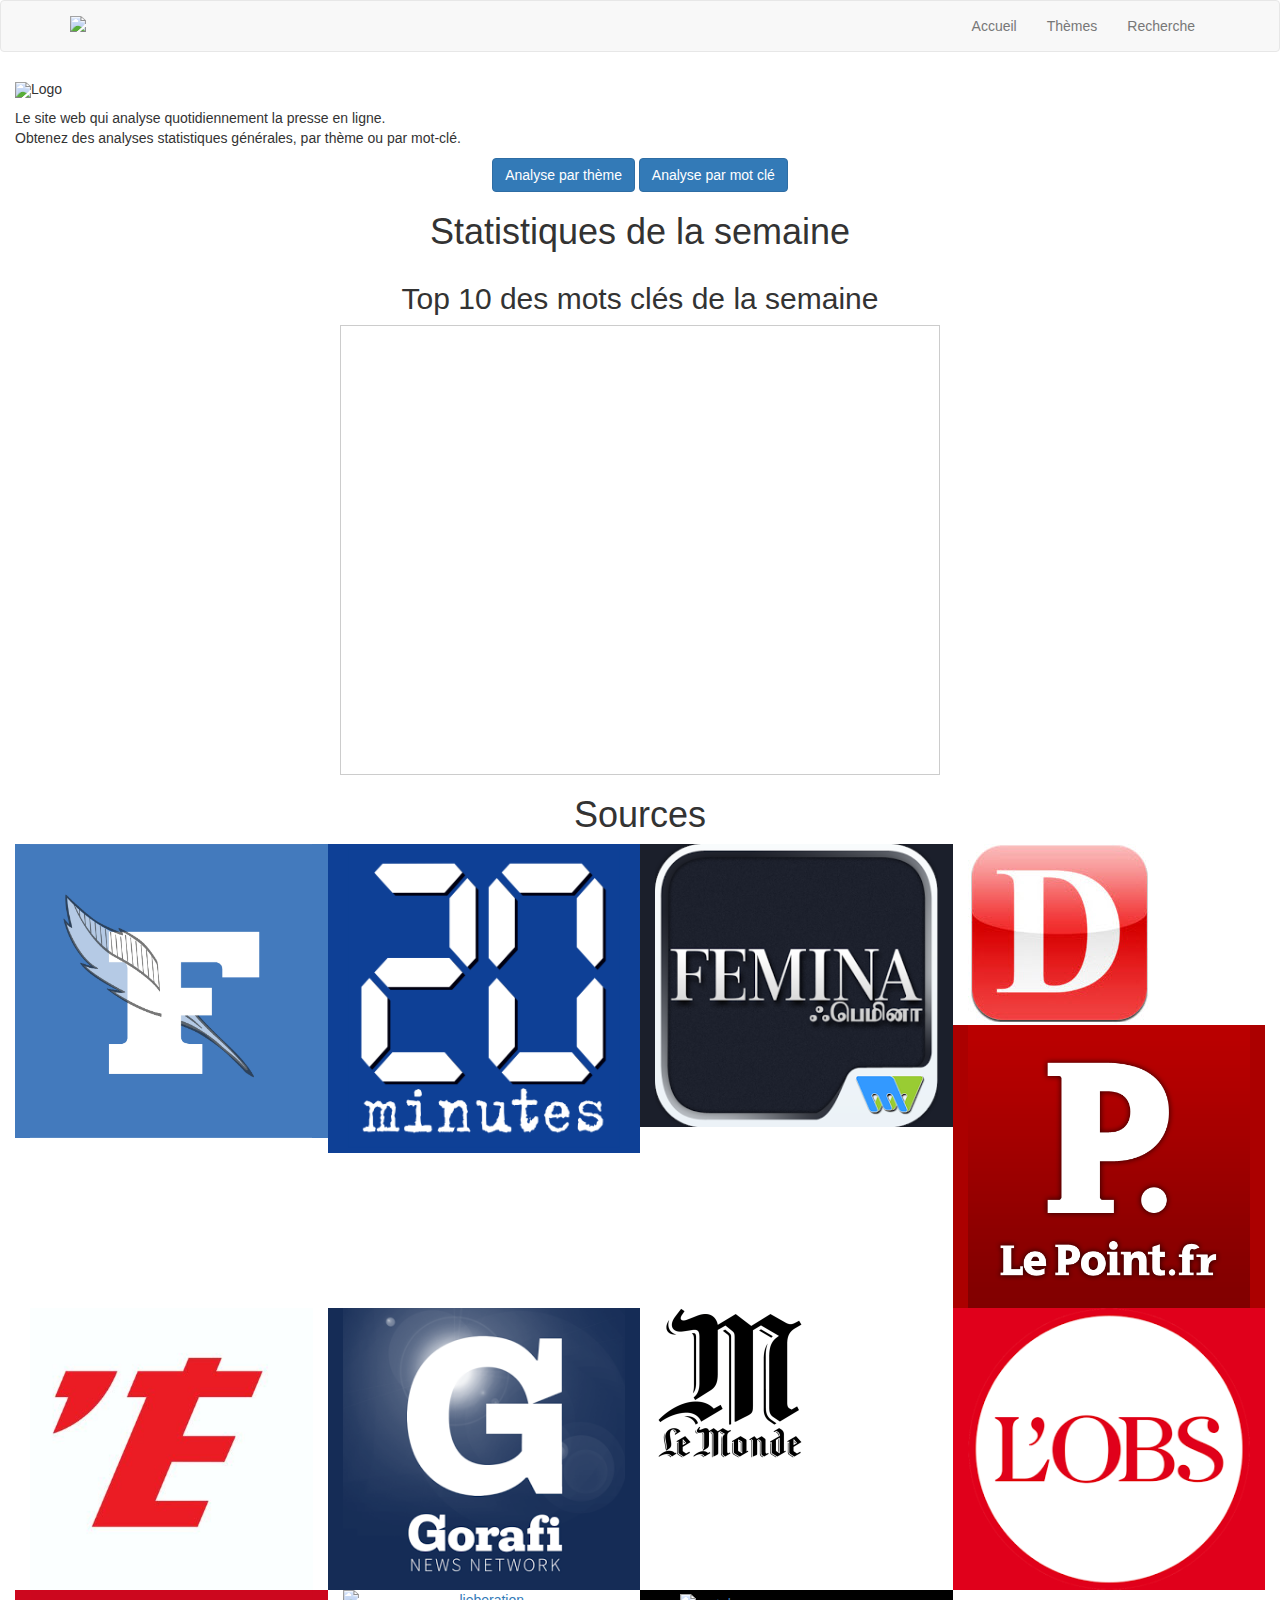
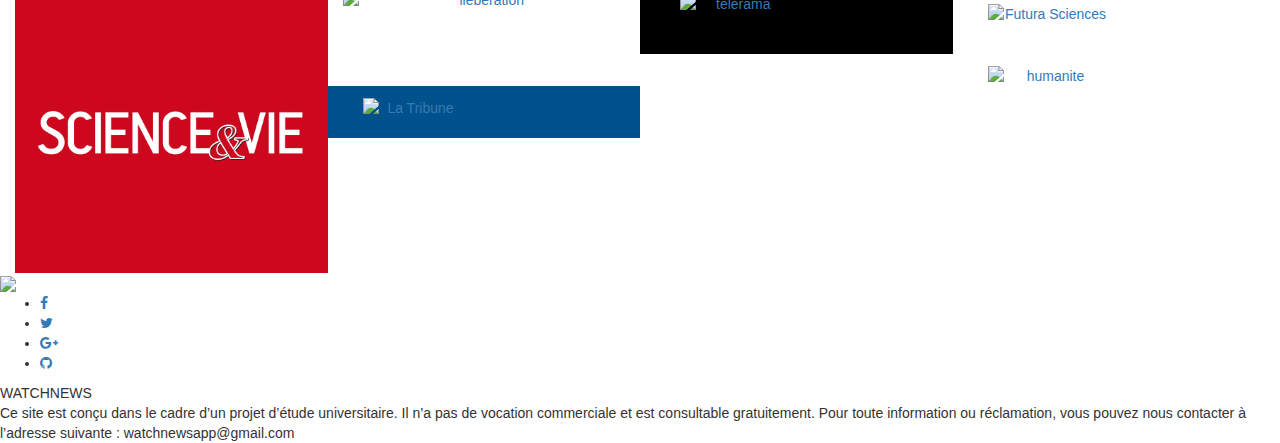
==== projet2018/index.html @ cab5680a "Mise a jour" ====
<!DOCTYPE html>

<html lang="fr">

  <head>
    <title id="index">WATCHNEWS</title>
    <meta charset="utf-8">
    <link rel="shorcut icon" href="code/WEB/static/logo.ico">
    <meta name="viewport" content="width=device-width, initial-scale=1 maximum-scale=1">
    <link rel="stylesheet" href="https://maxcdn.bootstrapcdn.com/bootstrap/3.3.7/css/bootstrap.min.css">
    <link rel="stylesheet" href="https://cdnjs.cloudflare.com/ajax/libs/font-awesome/4.7.0/css/font-awesome.min.css">
    <link rel="stylesheet" href="code/WEB/static/css/style.css" type="text/css" media="screen">
    <script src="https://ajax.googleapis.com/ajax/libs/jquery/3.2.1/jquery.min.js"></script>
    <script src="https://maxcdn.bootstrapcdn.com/bootstrap/3.3.7/js/bootstrap.min.js"></script>
    <link rel="stylesheet" href="./style.css">
  </head>

  <body onLoad="start()">
    <div id = "content_global_cover" class="container-fluid">
      <div class="block">
        <section>
          <div class="Logo">
            <img class="h5 deco-logo" src="code/WEB/static/img/logo/bleu1.png" alt="Logo">
          </div>
            <p class="deco">
              Le site web qui analyse quotidiennement la presse en ligne. <br>
              Obtenez des analyses statistiques générales, par thème ou par mot-clé.
            </p>
        </section>
        <section>
          <div class="row">
            <div class="col-sm-12">
              <div class="text-center">
                <button type="button" class="btn btn-primary"><span> Analyse par thème </span></button>
                <button type="button" class="btn btn-primary"><span> Analyse par mot clé </span></button>
              </div>
            </div>
          </div>
        </section>
      <section>
        <article id="gauge">
          <div id="g1"></div>
          <div id="g2"></div>
          <div id="g3"></div>
        </article>
      </section>
    </div>
      <section id="statistics" class="temp row">
            <h1 id="statistics_title" align="center" class="pol">Statistiques de la semaine</h1>
            <div class="trait"></div></div>
      </section>
      <section class="temp">
        <article class="row" id="word_cloud_cover">
          <div id="word_cloud_div_cover" class="col-xs-12 text-center">
            <h2 class="pol1"> Top 10 des mots clés de la semaine</h2>
              <div class="center-block">
                <div class="word_cloud_row_graph block_word_cloud"></div>
              </div>
          </div>
        </article>
      </section>
      <section>
        <article id="most_popular_theme">
                <p id="most_popular_theme_text">
                <B align="center"><em id="most_popular_theme_pourcentage"></em></B><br> 
                des articles de cette semaine traitent du thème   <em id="most_popular_theme_name"></em>
                </p>
              </div>
            </div>
          </div>
        </article>
      </section>
      <section class="temp">
        <article id="top10_sources">
          <div id="top10_sources_div_cover" class="container-fluid">
            <div id="top10_sources_row_cover" class="row">
              <div class="col-xs-12 text-center">
                <h2 class="pol1">TOP 10 des sources de la semaine</h2>
                <script type="text/javascript" src="https://www.gstatic.com/charts/loader.js"></script>
                <div class="block_top10 " id = "chart_div"></div>
            </div>
          </div>
        </article>
      </section>

      <section id="sources">
        <div id="sources_div_cover" class="container-fluid">
          <div id="sources_row_cover" class="row">
            <div class="col-xs-12 text-center">
              <h1 class="pol1">Sources</h1>
              <div>
                    <div id="block1" style="background: rgb(67,122,189);" class="block col-md-3 col-sm-4 col-xs-6"><!--col-sm-offset-1 col-xs-offset-1 col-md-offset-1-->
                      <a href="http://www.lefigaro.fr/"><img id="block_img1" class="block_img img-responsive" src="code/web/static/img/img_source/Image_Source/Le_Figaro.jpg" alt="figaro"/></a>
                    </div>
                    <div id="block2" style="background-color: rgb(14,64,150);" class="block col-md-3 col-sm-4 col-xs-6 col-offset-1">
                        <a href="http://www.20minutes.fr/"><img id="block_img_middle2" class="block_img_middle img-responsive" src="code/web/static/img/img_source/Image_Source/20_Minutes.png" alt="20minutes" /></a>
                    </div>
                    <div id="block3" style="background-color: rgb(27,31,43);" class="block col-md-3 col-sm-4 col-xs-6">
                      <a href="http://www.femina.fr/"><img id="block_img_middle3" class="block_img_middle img-responsive" src="code/web/static/img/img_source/Image_Source/Femina.png" alt="femina" /></a>
                    </div>
                    <div id="block4" style="background-color:white;" class="block col-md-3 col-sm-4 col-xs-6">
                      <a href="https://www.ladepeche.fr/"><img id="block_img4" class="block_img img-responsive" src="code/web/static/img/img_source/Image_Source/La_Depeche.jpg" alt="la depeche"/></a>
                    </div>
                    <div id="block5" style="background-color: rgb(171,0,0);" class="block  col-md-3 col-sm-4 col-xs-6">
                      <a href="http://www.lepoint.fr/"><img id="block_img5" class="block_img img-responsive" src="code/web/static/img/img_source/Image_Source/Le_point.png" alt="le point"/></a>
                    </div>
                    <div id="block6" style="background-color: white;" class="block  col-md-3 col-sm-4 col-xs-6">
                      <a href="https://www.lequipe.fr/"><img id="block_img6" class="block_img img-responsive" src="code/web/static/img/img_source/Image_Source/Lequipe.jpg" alt="l'equipe"/></a>
                    </div>
                    <div id="block7" style="background-color: rgb(21,44,86);" class="block  col-md-3 col-sm-4 col-xs-6">
                      <a href="http://www.legorafi.fr/"><img id="block_img7" class="block_img img-responsive" src="code/web/static/img/img_source/Image_Source/Le_Gorafi.png" alt="le gorafi"/></a>
                    </div>
                    <div id="block8" style="background-color: white;" class="block  col-md-3 col-sm-4 col-xs-6">
                      <a href="http://www.lemonde.fr/"><img id="block_img_middle8" class="block_img_middle img-responsive" src="code/web/static/img/img_source/Image_Source/Le_Monde.png" alt="le monde"/></a>
                    </div>
                    <div id="block9" style="background-color: rgb(224,0,27);" class="block  col-md-3 col-sm-4 col-xs-6">
                      <a href="https://www.nouvelobs.com/"><img id="block_img_middle9" class="block_img_middle img-responsive" src="code/web/static/img/img_source/Image_Source/LObs.png" alt="nouvel obs"/></a>
                    </div>
                    <div id="block10" style="background-color: rgb(204,7,30);" class="block  col-md-3 col-sm-4 col-xs-6">
                      <a href="https://www.science-et-vie.com/"><img id="block_img_middle10" class="block_img_middle img-responsive" src="code/web/static/img/img_source/Image_Source/Science_et_Vie.png" alt="Science et Vie"/></a> 
                    </div>
                    <div id="block11" style="background-color: white;" class="block col-md-3 col-sm-4 col-xs-6">
                      <a href="http://www.liberation.fr/"><img id="block_img_middle11" class="block_img_middle img-responsive" src="code/web/static/img/img_source/Image_Source/Liberation.png" alt="lieberation"/></a>
                    </div>
                    <div id="block12" style="background-color: black;" class="block  col-md-3 col-sm-4 col-xs-6">
                      <a href="http://www.telerama.fr/"><img id="block_img_middle_Tele" class="block_img_middle_Tele img-responsive" src="code/web/static/img/img_source/Image_Source/Telerama.png" alt="telerama"/></a>
                    </div>
                    <div id="block13" style="background-color: white;" class="block col-md-3 col-sm-4 col-xs-6">
                      <a href="https://www.futura-sciences.com/"><img id="block_img_middle_Futura" class="block_img_middle_Futura img-responsive" src="code/web/static/img/img_source/Image_Source/Futura-Sciences.png" alt="Futura Sciences"/></a>
                    </div>
                    <div id="block14" style="background-color: white;" class="block  col-md-3 col-sm-4 col-xs-6">
                      <a href="https://www.humanite.fr/"><img id="block_img_middle_Hum" class="block_img_middle_Hum img-responsive" src="code/web/static/img/img_source/Image_Source/LHumanite.jpg" alt="humanite"/></a>
                    </div>
                    <div id="block15" style="background-color: rgb(1,82,140);" class="block col-md-3 col-sm-4 col-xs-6">
                      <a href="https://www.latribune.fr/"><img id="block_img_middle_Tri" class="block_img_middle_Tri img-responsive" src="code/web/static/img/img_source/Image_Source/La_Tribune.png" alt="La Tribune"/></a>
                    </div>
                  </d>
            </div>
          </div>
        </div>
      </section>
    </div>

    <script src="code/web/dynamic/fixed_header.js"></script>
    <script src="code/web/dynamic/header.js"></script>
    <script src="code/web/dynamic/footer.js"></script>
    <script src="code/web/dynamic/jqcloud-2.js"></script>
    <link rel="stylesheet" href="code/web/static/jqcloud.css" type="text/css" media="screen">
    <link rel="stylesheet" href="code/web/static/style_cover.css" type="text/css" media="screen">
    <link rel="stylesheet" href="code/web/static/css/Source.css" type="text/css" media="screen">
    <script src="code/web/dynamic/graph.js"></script>
    <script src="code/web/dynamic/raphael-2.1.4.min.js"></script>
    <script src="code/web/dynamic/justgage.js"></script>


  </body>

</html>
---- projet2018/code/web/static/jqcloud.css ----
/* fonts */

div.jqcloud {
  font-family: "Helvetica", "Arial", sans-serif;
  font-size: 10px;
  line-height: normal;
}

div.jqcloud a {
  font-size: inherit;
  text-decoration: none;
}

div.jqcloud span.w10 { font-size: 550%; }
div.jqcloud span.w9 { font-size: 500%; }
div.jqcloud span.w8 { font-size: 450%; }
div.jqcloud span.w7 { font-size: 400%; }
div.jqcloud span.w6 { font-size: 350%; }
div.jqcloud span.w5 { font-size: 300%; }
div.jqcloud span.w4 { font-size: 250%; }
div.jqcloud span.w3 { font-size: 200%; }
div.jqcloud span.w2 { font-size: 150%; }
div.jqcloud span.w1 { font-size: 100%; }

/* colors */

div.jqcloud { color: #09f; }
div.jqcloud a { color: inherit; }
div.jqcloud a:hover { color: #0df; }
div.jqcloud a:hover { color: #0cf; }
div.jqcloud span.w10 { color: #0cf; }
div.jqcloud span.w9 { color: #0cf; }
div.jqcloud span.w8 { color: #0cf; }
div.jqcloud span.w7 { color: #39d; }
div.jqcloud span.w6 { color: #90c5f0; }
div.jqcloud span.w5 { color: #90a0dd; }
div.jqcloud span.w4 { color: #90c5f0; }
div.jqcloud span.w3 { color: #a0ddff; }
div.jqcloud span.w2 { color: #99ccee; }
div.jqcloud span.w1 { color: #aab5f0; }

/* layout */

div.jqcloud {
  overflow: hidden;
  position: relative;
}

div.jqcloud span { padding: 0; }
---- projet2018/code/web/static/style_cover.css ----
.block_bar_chart{
  width: 100%;
  max-width: 650px;
  height : 450px;
  border: 1px solid #ccc;
  margin-left: auto;
  margin-right: auto;
  margin-bottom: 20px;
}
#table_div{
  width: 100%;
  max-width: 250px;
  height : 100px;
  /*border: 1px solid #ccc;*/
  margin-left: auto;
  margin-right: auto;
}
.block_word_cloud{
  width: 100%;
  max-width: 600px;
  height : 450px;
  border: 1px solid #ccc;
  margin-left: auto;
  margin-right: auto;
}
.block_top10{
  /*width: 100%;*/
  max-width: 1000px;
  height :400px;
  border: 1px solid #ccc;
  margin-left: auto;
  margin-right: auto;
}
---- projet2018/code/web/static/css/Source.css ----
/* police importée*/
@font-face{
	font-family: "Euroference";
	src:url('https://www.dafont.com/fr/eurofurence.font?fpp=50&a=on') format("eurof35.ttf");
}

/* taille et gestion du bloc */
#block{
	width:160px;
 	height:68px;
	-webkit-border-radius: 10px;
	border-left: 4px black solid;
	border-top: 4px black solid;
	border-right: 4px black solid;
	border-bottom: 4px black solid;
	position:relative;
	z-index:1;
}

/*Taille et positionnement du logo*/
#block_img{
	float:left;
	width:60px;
	height:60px;
}

#texte{
	width:152px;
	height:60px;
	color:transparent;
	text-align: center;
	font-family:"Euroference";
	outline: none;
	z-index:3;
}

/*animation du bloc*/
#texte:hover {
	animation: black 100s;
	transition-timing-function: linear;
}
@keyframes black {
    0% {
    	background-color:black;
    	color:white;
        opacity:0.3;
        position:relative;
        z-index:4;
    }
    2%{
    	background-color:black;
    	color:white;
        opacity:0.8;
        position:relative;
        z-index:4;
    }
}






#block_img_middle{
	margin-left:45px;
	width:60px;
	height:60px;
}

/* Taille et positionnement du logo non-carré*/
#block_img_middle_Tele{
	margin-left:25px;
	margin-top: 4px;
	width:110.5px;
	height:60px;
}

#block_img_middle_Futura{
	margin-left:20px;
	margin-top: 14px;
	width:120px;
	height:40px;
}

#block_img_middle_Hum{
	margin-left:20px;
	margin-top: 22px;
	width:120px;
	height:20px;
}

#block_img_middle_Tri{
	margin-left:20px;
	margin-top: 12px;
	width:100px;
	height:40px;
}

/* Taille et positionnement du nom associée au journal*/
#block_name_F{
	margin-left:60px;
	margin-top:-35px;
	float:right;
	width:105px;
	height:15px;

}

#block_name_D{
	margin-left:60px;
	margin-top:-43px;
	float:right;
	width:90px;
	height:30px;

}

#block_name_LP{
	margin-left:60px;
	margin-top:-53px;
	float:right;
	width:90px;
	height:45px;

}

#block_name_Eq{
	margin-left:55px;
	margin-top:-40px;
	float:right;
	width:82px;
	height:19px;

}

#block_name_LG{
	margin-left:60px;
	margin-top:-40px;
	float:right;
	width:82px;
	height:19px;

}
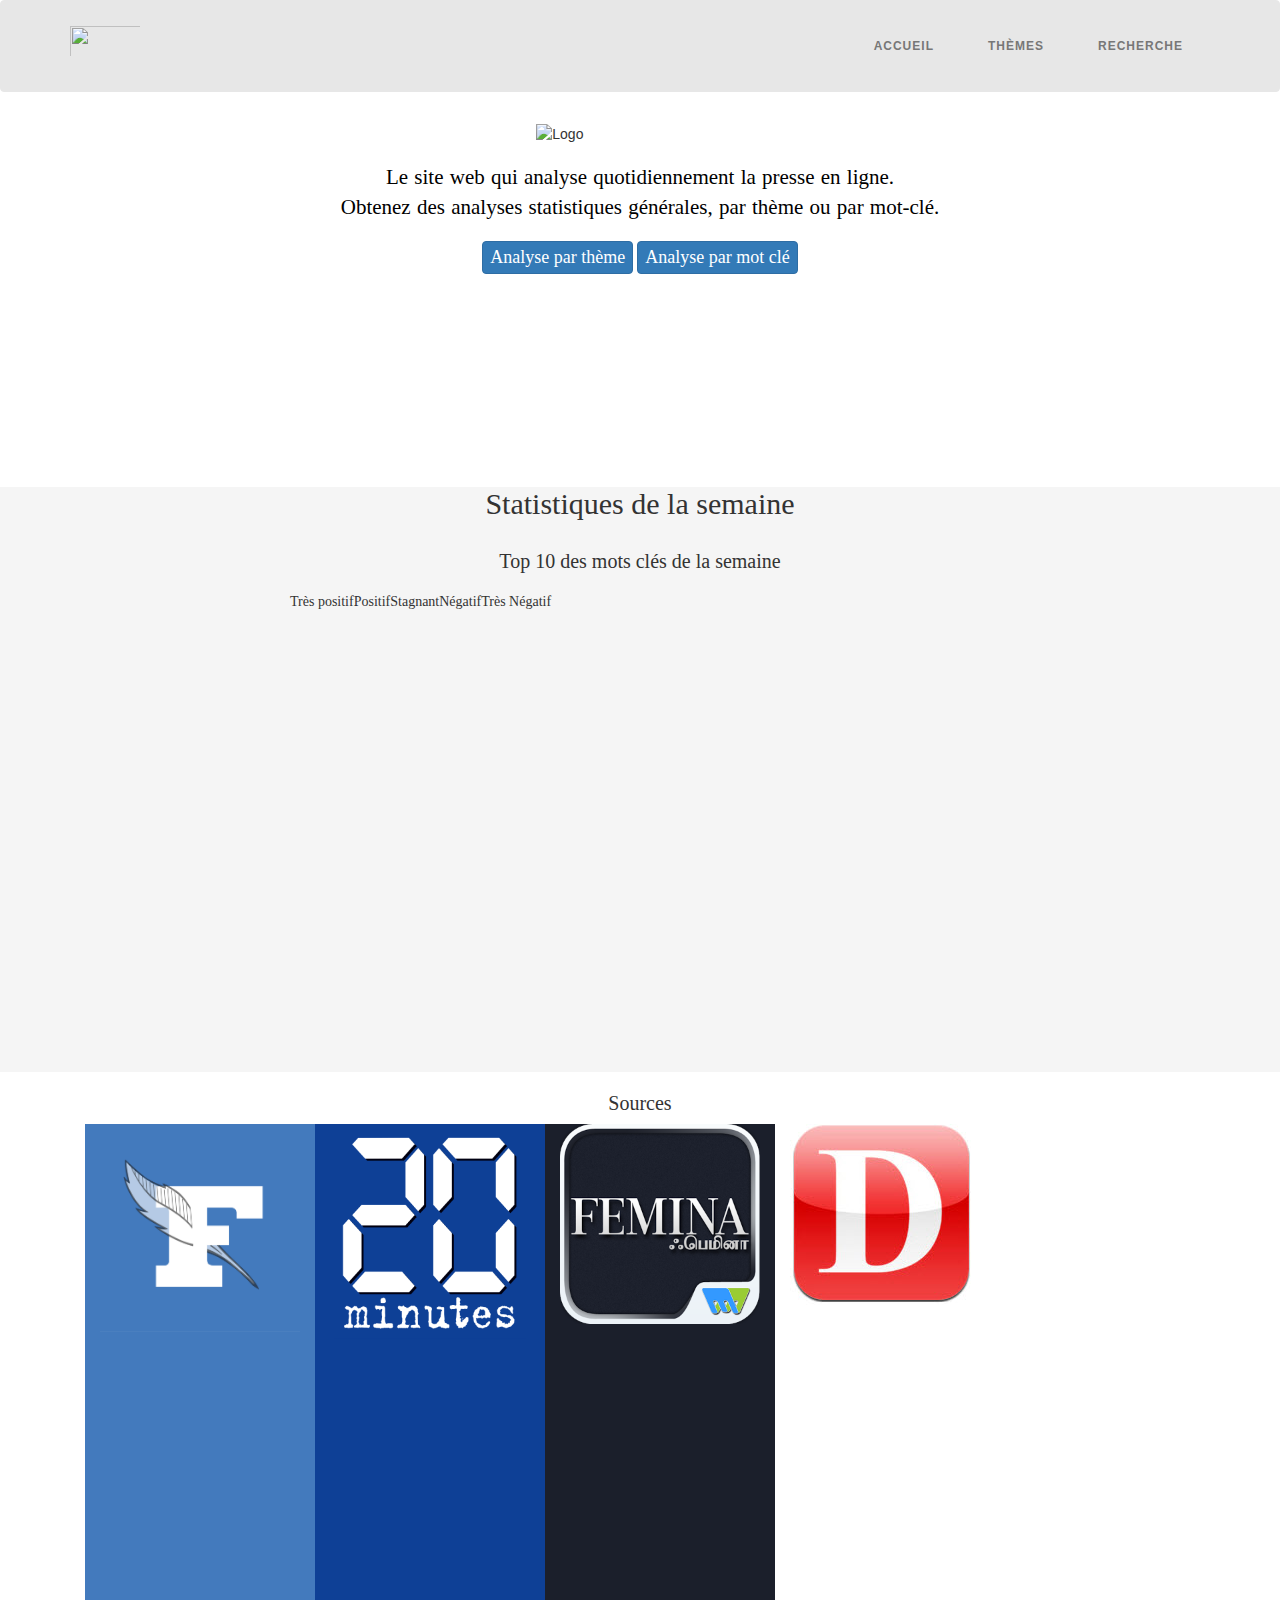
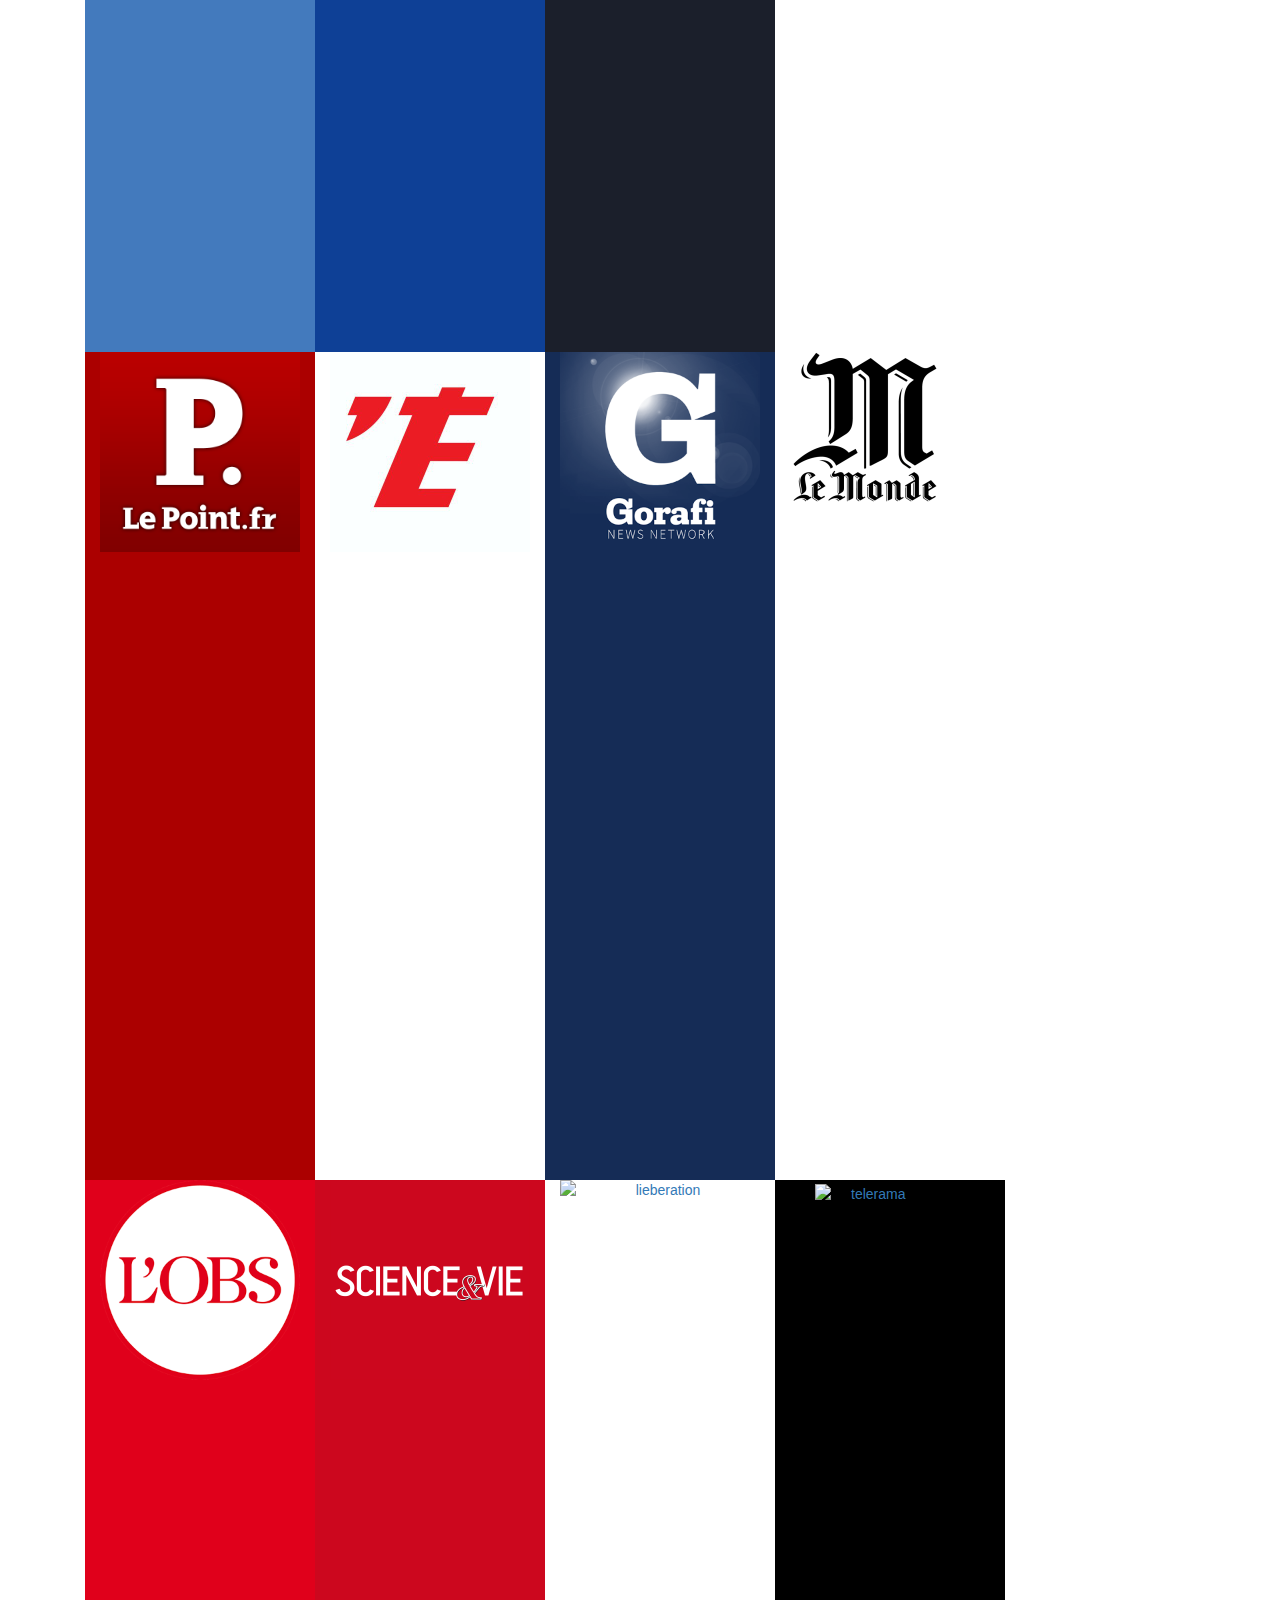
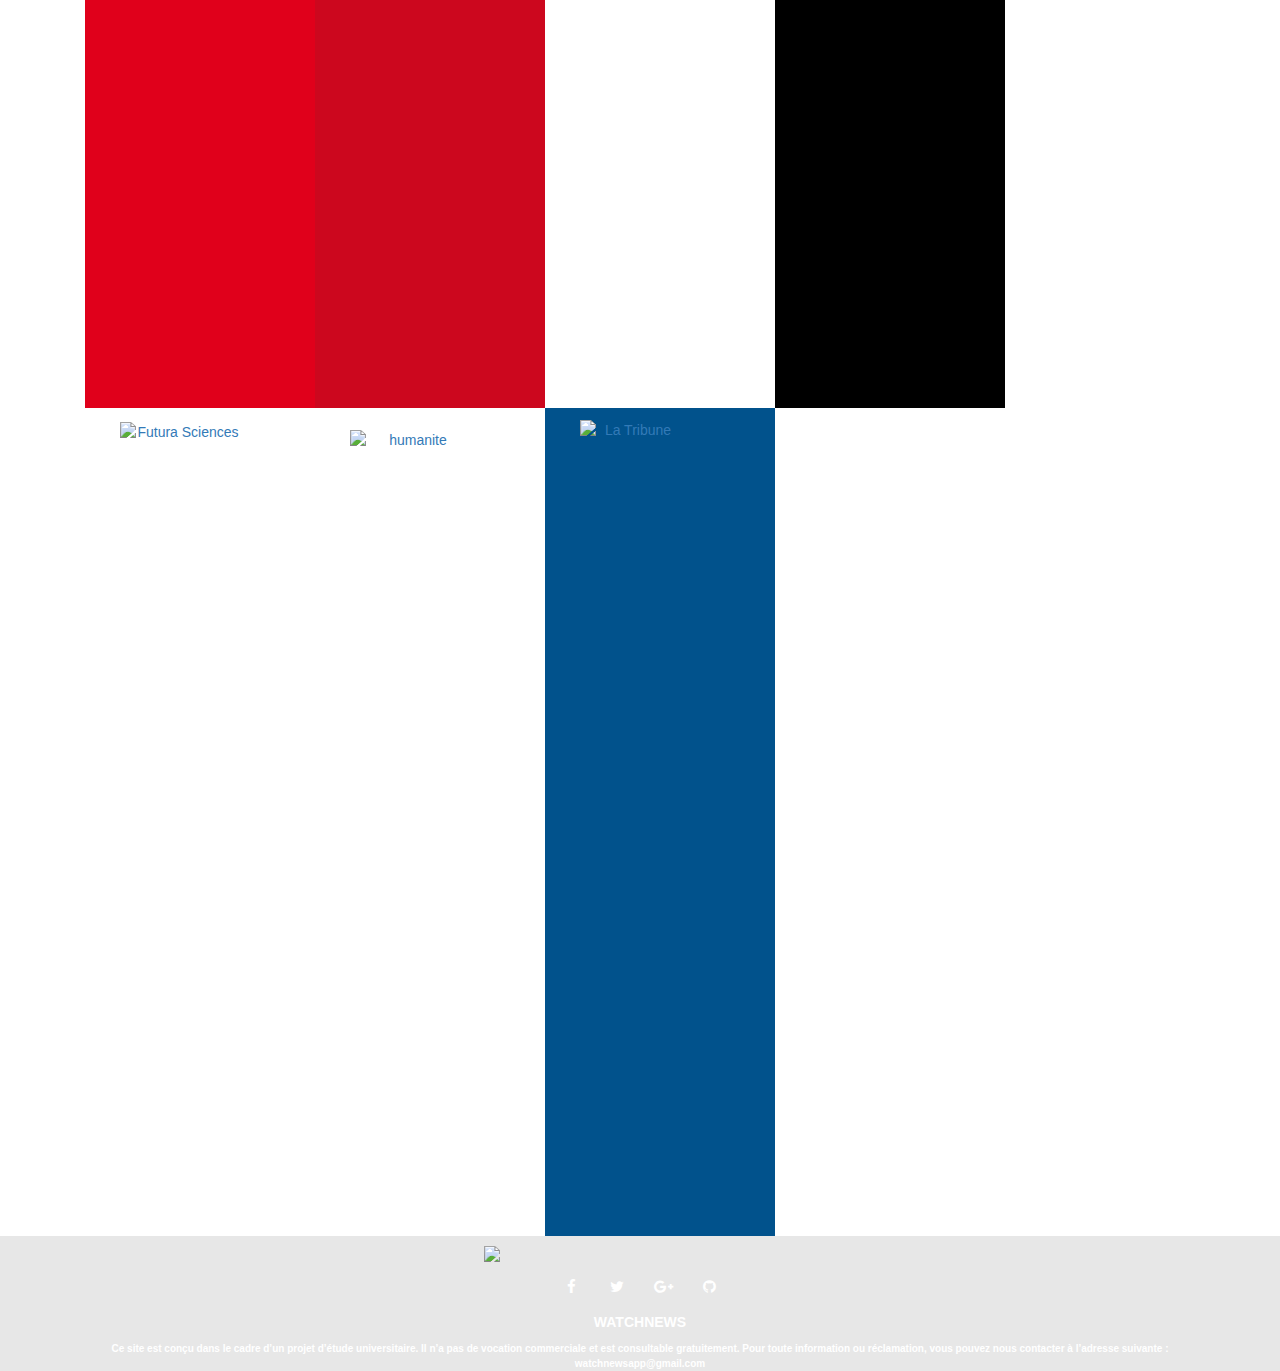
==== commit 79a43a7b: "re maj" ====
--- a/projet2018/index.html
+++ b/projet2018/index.html
@@ -2,93 +2,156 @@
 
 <html lang="fr">
 
-  <head>
-    <title id="index">WATCHNEWS</title>
-    <meta charset="utf-8">
-    <link rel="shorcut icon" href="code/WEB/static/logo.ico">
-    <meta name="viewport" content="width=device-width, initial-scale=1 maximum-scale=1">
-    <link rel="stylesheet" href="https://maxcdn.bootstrapcdn.com/bootstrap/3.3.7/css/bootstrap.min.css">
-    <link rel="stylesheet" href="https://cdnjs.cloudflare.com/ajax/libs/font-awesome/4.7.0/css/font-awesome.min.css">
-    <link rel="stylesheet" href="code/WEB/static/css/style.css" type="text/css" media="screen">
-    <script src="https://ajax.googleapis.com/ajax/libs/jquery/3.2.1/jquery.min.js"></script>
-    <script src="https://maxcdn.bootstrapcdn.com/bootstrap/3.3.7/js/bootstrap.min.js"></script>
-    <link rel="stylesheet" href="./style.css">
+    <head>
+      <title id="index">WATCHNEWS</title>
+      <meta charset="utf-8">
+      <link rel="shortcut icon" href="code/WEB/static/logo.ico">
+      <meta name="viewport" content="width=device-width, initial-scale=1 maximum-scale=1">
+      <link rel="stylesheet" href="https://maxcdn.bootstrapcdn.com/bootstrap/3.3.7/css/bootstrap.min.css">
+      <link rel="stylesheet" href="https://cdnjs.cloudflare.com/ajax/libs/font-awesome/4.7.0/css/font-awesome.min.css">
+      <link rel="stylesheet" href="code/web/static/css/style.css" type="text/css" media="screen">
+      <script src="https://ajax.googleapis.com/ajax/libs/jquery/3.2.1/jquery.min.js"></script>
+      <script src="https://maxcdn.bootstrapcdn.com/bootstrap/3.3.7/js/bootstrap.min.js"></script>
+      <link rel="stylesheet" href="code/web/static/style_jauge.css">
   </head>
 
-  <body onLoad="start()">
-    <div id = "content_global_cover" class="container-fluid">
-      <div class="block">
-        <section>
-          <div class="Logo">
-            <img class="h5 deco-logo" src="code/WEB/static/img/logo/bleu1.png" alt="Logo">
+    <body onLoad="start()">
+      <div id = "content_global_cover" class="container-fluid">
+      <section>
+        <div class="Logo container-fluid">
+        <img class="deco-logo" src="code/web/static/img/blue.png" alt="Logo">
+        <p class=" deco text-center" >
+        Le site web qui analyse quotidiennement la presse en ligne.<br>
+        Obtenez des analyses statistiques générales, par thème ou par mot-clé.
+        </p>
+        </div>
+      </section>
+
+      <section>
+      <div class="row">
+        <div class="col-sm-12">
+          <div class="text-center">
+            <button type="button" class="btn btn-primary text-center"><span> Analyse par thème </span></button>
+            <button  type="button" class="btn btn-primary"><span> Analyse par mot clé </span></button>
           </div>
-            <p class="deco">
-              Le site web qui analyse quotidiennement la presse en ligne. <br>
-              Obtenez des analyses statistiques générales, par thème ou par mot-clé.
-            </p>
-        </section>
-        <section>
-          <div class="row">
-            <div class="col-sm-12">
-              <div class="text-center">
-                <button type="button" class="btn btn-primary"><span> Analyse par thème </span></button>
-                <button type="button" class="btn btn-primary"><span> Analyse par mot clé </span></button>
-              </div>
-            </div>
-          </div>
-        </section>
-      <section>
+        </div>
+      </div>
+      </section>
+
+          <section>
         <article id="gauge">
           <div id="g1"></div>
-          <div id="g2"></div>
-          <div id="g3"></div>
+            <div id="g2"></div>
+            <div id="g3"></div>
         </article>
       </section>
     </div>
-      <section id="statistics" class="temp row">
-            <h1 id="statistics_title" align="center" class="pol">Statistiques de la semaine</h1>
-            <div class="trait"></div></div>
-      </section>
-      <section class="temp">
-        <article class="row" id="word_cloud_cover">
-          <div id="word_cloud_div_cover" class="col-xs-12 text-center">
-            <h2 class="pol1"> Top 10 des mots clés de la semaine</h2>
-              <div class="center-block">
-                <div class="word_cloud_row_graph block_word_cloud"></div>
+    
+        <section id="statistics" class="text-center temp">
+            <h1 id="statistics_title" class="pol">Statistiques de la semaine</h1>
+          
+            <article class="row" id="word_cloud_cover">
+                <div id="word_cloud_div_cover" class="col-xs-12 text-center">
+                  <h2 class="pol1"> Top 10 des mots clés de la semaine</h2>
+                  <div class="center-block">
+                    <div class="word_cloud_row_graph block_word_cloud"></div>
+                      <div id="table_legend">
+                         <table>
+                               <tr>
+                                   <td class="td_legend_text">Très positif </td>
+                                   <td class="td_legend_text">Positif </td>
+                                   <td class="td_legend_text">Stagnant </td>
+                                   <td class="td_legend_text">Négatif </td>
+                                   <td class="td_legend_text">Très Négatif </td>
+                               </tr>
+                               <tr>
+                                   <td class="td1_legend"></td>
+                                   <td class="td2_legend"></td>
+                                   <td class="td3_legend"></td>
+                                   <td class="td4_legend"></td>
+                                   <td class="td5_legend"></td>
+
+                               </tr>
+                           </table>
+                      </div>
+                     </div><br/><br/><br/>
+                </div>
+            </article>
+        </section>
+
+        <section>
+              <article id="most_popular_theme">
+                  <div id="most_popular_theme_div_cover" class="container-fluid">
+                    <div id="most_popular_theme_row_cover" class="row">
+                        <div class="col-xs-12 text-center">
+                          <h2 class="pol1">Thème le plus traité de la semaine</h2>
+                          <p id="most_popular_theme_text">
+                            <B><em id="most_popular_theme_pourcentage"></em></B><br>
+                            des articles de cette semaine traitent du thème
+                            <B><em id="most_popular_theme_name"></em></B>
+                          </p>
+                        </div>
+                    </div>
+                  </div>
+              </article>
+          </section>
+
+          <section>
+          <article id="top10_sources">
+            <section class="temp">
+                  <div id="top10_sources_div_cover" class="container-fluid">
+              <div id="top10_sources_row_cover" class="row">
+                      <div class="col-xs-12 text-center">
+                          <h2 class="pol1">TOP 10 des sources de la semaine</h2>
+                          <script src="https://www.gstatic.com/charts/loader.js"></script>
+                          <div class="block_top10 " id = "chart_div"></div>
+                        </div>
+                    </div>
+                  </div>
+
+            <button id="Pls_src" type="button" class="btn btn-primary" data-toggle="modal" data-target="#myModal"><span>Plus de sources</span></button>
+            </section>
+              <div class="modal fade" id="myModal" role="dialog">
+                  <div class="modal-dialog">
+                  <div class="modal-content">
+                      <div class="modal-header">
+                      <button type="button" class="close" data-dismiss="modal">&times;</button>
+                      <h4 class="modal-title">Plus de details</h4>
+                      </div>
+                      <div class="modal-body">
+                      <div class="container-fluid">
+                          <table id ="table_source" class="table table-striped">
+                          <thead>
+                              <tr>
+                              <th>Source</th>
+                              <th>Nombre d'articles</th>
+                              </tr>
+                          </thead>
+                          <tbody id ="table_source_body">
+                          </tbody>
+                          </table>
+                        </div>
+                      </div>
+                      <div class="modal-footer">
+                      <button type="button" class="btn btn-default" data-dismiss="modal">Fermer</button>
+                      </div>
+                  </div>
+                </div>
               </div>
-          </div>
-        </article>
-      </section>
-      <section>
-        <article id="most_popular_theme">
-                <p id="most_popular_theme_text">
-                <B align="center"><em id="most_popular_theme_pourcentage"></em></B><br> 
-                des articles de cette semaine traitent du thème   <em id="most_popular_theme_name"></em>
-                </p>
-              </div>
-            </div>
-          </div>
-        </article>
-      </section>
-      <section class="temp">
-        <article id="top10_sources">
-          <div id="top10_sources_div_cover" class="container-fluid">
-            <div id="top10_sources_row_cover" class="row">
-              <div class="col-xs-12 text-center">
-                <h2 class="pol1">TOP 10 des sources de la semaine</h2>
-                <script type="text/javascript" src="https://www.gstatic.com/charts/loader.js"></script>
-                <div class="block_top10 " id = "chart_div"></div>
-            </div>
-          </div>
-        </article>
-      </section>
-
-      <section id="sources">
-        <div id="sources_div_cover" class="container-fluid">
-          <div id="sources_row_cover" class="row">
-            <div class="col-xs-12 text-center">
-              <h1 class="pol1">Sources</h1>
-              <div>
+          </article>
+        </section>
+
+          </section>
+
+          <section id="sources">
+
+            <div id="sources_div_cover" class="container-fluid">
+                <div id="sources_row_cover" class="row">
+                  <div class="col-xs-12 text-center">
+                      <h1 class="pol1">Sources</h1>
+                <div class="container">
+                <div class="row">
+                  <div id="center" class = "col-lg-10">
                     <div id="block1" style="background: rgb(67,122,189);" class="block col-md-3 col-sm-4 col-xs-6"><!--col-sm-offset-1 col-xs-offset-1 col-md-offset-1-->
                       <a href="http://www.lefigaro.fr/"><img id="block_img1" class="block_img img-responsive" src="code/web/static/img/img_source/Image_Source/Le_Figaro.jpg" alt="figaro"/></a>
                     </div>
@@ -117,7 +180,7 @@
                       <a href="https://www.nouvelobs.com/"><img id="block_img_middle9" class="block_img_middle img-responsive" src="code/web/static/img/img_source/Image_Source/LObs.png" alt="nouvel obs"/></a>
                     </div>
                     <div id="block10" style="background-color: rgb(204,7,30);" class="block  col-md-3 col-sm-4 col-xs-6">
-                      <a href="https://www.science-et-vie.com/"><img id="block_img_middle10" class="block_img_middle img-responsive" src="code/web/static/img/img_source/Image_Source/Science_et_Vie.png" alt="Science et Vie"/></a> 
+                      <a href="https://www.science-et-vie.com/"><img id="block_img_middle10" class="block_img_middle img-responsive" src="code/web/static/img/img_source/Image_Source/Science_et_Vie.png" alt="Science et Vie"/></a>
                     </div>
                     <div id="block11" style="background-color: white;" class="block col-md-3 col-sm-4 col-xs-6">
                       <a href="http://www.liberation.fr/"><img id="block_img_middle11" class="block_img_middle img-responsive" src="code/web/static/img/img_source/Image_Source/Liberation.png" alt="lieberation"/></a>
@@ -134,25 +197,27 @@
                     <div id="block15" style="background-color: rgb(1,82,140);" class="block col-md-3 col-sm-4 col-xs-6">
                       <a href="https://www.latribune.fr/"><img id="block_img_middle_Tri" class="block_img_middle_Tri img-responsive" src="code/web/static/img/img_source/Image_Source/La_Tribune.png" alt="La Tribune"/></a>
                     </div>
-                  </d>
+                  </div>
+                </div>
+                </div>
             </div>
-          </div>
-        </div>
-      </section>
+            </div>
+            </div>
+          </section>
+
     </div>
 
     <script src="code/web/dynamic/fixed_header.js"></script>
     <script src="code/web/dynamic/header.js"></script>
     <script src="code/web/dynamic/footer.js"></script>
     <script src="code/web/dynamic/jqcloud-2.js"></script>
-    <link rel="stylesheet" href="code/web/static/jqcloud.css" type="text/css" media="screen">
-    <link rel="stylesheet" href="code/web/static/style_cover.css" type="text/css" media="screen">
+    <link rel="stylesheet" href="code/web/static/css/jqcloud.css" type="text/css" media="screen">
+    <link rel="stylesheet" href="code/web/static/css/style_cover.css" type="text/css" media="screen">
     <link rel="stylesheet" href="code/web/static/css/Source.css" type="text/css" media="screen">
     <script src="code/web/dynamic/graph.js"></script>
     <script src="code/web/dynamic/raphael-2.1.4.min.js"></script>
     <script src="code/web/dynamic/justgage.js"></script>
 
-
   </body>
 
 </html>
--- a/projet2018/code/web/static/css/style.css
+++ b/projet2018/code/web/static/css/style.css
@@ -0,0 +1,652 @@
+
+/****************************************Navigation Bar*************************************/
+
+nav.navbar, .top-bar{
+  background-color: #e7e7e7;
+}
+
+.navbar-toggle{
+  margin-top: 5%;
+}
+
+img.navbar-brand{
+  margin-top: 10px;
+  width: 100px;
+  height: 60px;
+}
+
+
+.a-nav:hover, .a-nav:focus, .a-nav:active {
+    text-decoration: none;
+    color: #4682B4 !important;
+}
+.a-nav {
+    font-family: Arial, 'Helvetica Neue', Helvetica, sans-serif;
+    text-decoration: none;
+    transition: color 0.1s, background-color 0.1s;
+}
+.a-nav {
+    position: relative;
+    display: block;
+    padding: 16px 0;
+    margin: 0 12px;
+    letter-spacing: 1px;
+    font-size: 12px;
+    line-height: 16px;
+    font-weight: 900;
+    text-transform: uppercase;
+    transition: color 0.1s,background-color 0.1s,padding 0.2s ease-in;
+}
+.a-nav::before {
+    content: '';
+    display: block;
+    position: absolute;
+    bottom: 3px;
+    left: 0;
+    height: 3px;
+    width: 100%;
+    background-color: #4682B4;
+    transform-origin: right top;
+    transform: scale(0, 1);
+    transition: color 0.1s,transform 0.2s ease-out;
+}
+.a-nav:active::before {
+  color: #4682B4 !important;
+    background-color: #4682B4;
+}
+.a-nav:hover::before, .a-nav:focus::before {
+    transform-origin: left top;
+    transform: scale(1, 1);
+}
+
+li.item{
+  padding: 20px 0 20px;
+  margin-left: auto;
+  margin-right: auto;
+  text-align: center;
+}
+
+/***************************************Intro**********************************************/
+
+.deco-logo {
+  width: 17%;
+  height: 17%;
+  display: block;
+  margin-left: auto;
+  margin-right: auto;
+  padding-bottom: 1%;
+  padding-top: 1%;
+}
+
+p.deco {
+  font-family: Microsoft New Tai lue;
+  word-spacing: 1px;
+  color: black;
+  display: inline-block;
+  width: 100%;
+  text-align: center;
+  font-size: 150%;
+  margin-top: 0.5%;
+  margin-bottom: 1.5%;
+
+}
+
+#middle {
+  margin-left: auto;
+  margin-right: auto;
+  width: 100%;
+}
+
+.btn-primary {
+  text-align: center;
+  cursor: pointer;
+  font-family: Microsoft New Tai lue;
+}
+
+.btn-primary span{
+  cursor: pointer;
+  display: inline-block;
+  position: relative;
+  transition: 0.5s;
+}
+
+.btn-primary span:after{
+  content: '\00bb';
+  position: absolute;
+  opacity: 0;
+  top: 0;
+  right: -10px;
+  transition: 0.5s;
+}
+
+.btn-primary:hover span{
+  padding-right: 25px;
+}
+
+.btn-primary:hover span:after{
+  opacity: 1;
+  right: 0;
+}
+
+.btn{
+  font-size: 18px;
+}
+#gauge {
+    text-align: center;
+}
+
+#g1, #g2, #g3 {
+    width: 200px;
+    height: 160px;
+    display: inline-block;
+    margin: 1em;
+}
+
+.pol {
+    font-family: Trebuchet MS;
+    font-size: 30px;
+}
+
+.pol1 {
+    font-family: Trebuchet MS;
+    font-size: 20px;
+}
+
+.temp {
+  background-color: #F5F5F5;
+}
+
+.trait {
+    width: 100px;
+    height: 4px;
+    background: #337ab7;
+    transition: width 1s;
+    margin: auto;
+}
+
+.trait:hover {
+    width: 120px;
+}
+
+.block {
+  height: -webkit-calc(100vh - 72px);
+  height: -moz-calc(100vh - 72px);
+  height: calc(100vh - 72px);
+}
+
+/* ************************** footer*********************** */ 
+
+
+img.ups {
+display: block;
+margin-left: auto;
+margin-right: auto;
+width: 25%;
+margin-top: 10px;
+margin-bottom: 10px;
+
+}
+
+/*@media only screen and (max-width: 500px) {
+    img.ups {
+        width: 50%;
+    }
+*/
+
+/********** footer social icons *************/
+
+ul.social-network {
+  list-style: none;
+  display: block;
+  margin-left: 0;
+  margin-right: 0 ;
+  padding: 0;
+}
+
+ul.social-network li {
+  display : inline-block;
+  display: inline;
+  margin: 0 8px;
+}
+
+.social-network a.icoFacebook:hover {
+  background-color:#3B5998;
+}
+.social-network a.icoTwitter:hover {
+  background-color:#33ccff;
+}
+.social-network a.icoGoogle:hover {
+  background-color:#BD3518;
+}
+
+.social-network a.icoGithub:hover {
+  background-color:#000;
+}
+
+.social-network a.icoFacebook:hover i, .social-network a.icoTwitter:hover i,
+.social-network a.icoGoogle:hover i, .social-network a.icoGithub:hover i {
+  color:#fff;
+}
+
+a.socialIcon:hover, .socialHoverClass {
+  color:#44BCDD;
+}
+
+.social-circle li a {
+  display:inline-block;
+  margin:0 auto 0 auto;
+  -moz-border-radius:50%;
+  -webkit-border-radius:50%;
+  border-radius:50%;
+  text-align:center;
+  width: 30px;
+  height: 30px;
+  font-size:15px;
+}
+
+.social-circle li i {
+  margin:0;
+  line-height:30px;
+  line-height:  30px;
+  text-align: center;
+}
+
+.social-circle li a:hover i, .triggeredHover {
+  -moz-transform: rotate(360deg);
+  -webkit-transform: rotate(360deg);
+  -ms--transform: rotate(360deg);
+  transform: rotate(360deg);
+  -webkit-transition: all 0.2s;
+  -moz-transition: all 0.2s;
+  -o-transition: all 0.2s;
+  -ms-transition: all 0.2s;
+  transition: all 0.2s;
+}
+
+.social-circle i {
+  color: #fff;
+  -webkit-transition: all 0.8s;
+  -moz-transition: all 0.8s;
+  -o-transition: all 0.8s;
+  -ms-transition: all 0.8s;
+  transition: all 0.8s;
+}
+
+.social {
+  display: inline;
+  margin-left: auto;
+  margin-right: auto;
+  width: 100%;
+  text-align:center;
+}
+
+.citation {
+  color: white;
+  margin-top: 10px;
+  margin-left: auto;
+  margin-right: auto;
+  width: 90%;
+  text-align: center;
+  font-size: x-small;
+  Font-Weight: Bold;
+}
+
+.entreprise{
+  color: white;
+  margin-left: auto;
+  margin-right: auto;
+  width: 80%;
+  Font-Weight: Bold;
+  text-align: center;
+  font-family: Arial, 'Helvetica Neue', Helvetica, sans-serif;
+}
+
+/*****************************************Source******************************************/
+
+#block-F{
+	background-color: rgb(67,122,189);
+	width:160px;
+ 	height:68px;
+	-webkit-border-radius: 10px; 
+	border-left: 4px black solid;
+	border-top: 4px black solid;
+	border-right: 4px black solid;
+	border-bottom: 4px black solid;
+	z-index:1;
+}
+#block_img{
+	float:left;
+	width:60px;
+	height:60px;
+}
+#block_name_F{
+	margin-left:60px;
+	margin-top:-35px;
+	float:right;
+	width:105px;
+	height:15px;
+
+}
+
+#block-20m{
+	background-color: rgb(14,64,150);
+	width:160px;
+ 	height:68px;
+	-webkit-border-radius: 10px; 
+	border-left: 4px black solid;
+	border-top: 4px black solid;
+	border-right: 4px black solid;
+	border-bottom: 4px black solid;
+	z-index:1;
+}
+#block_img_middle{
+	margin-left:45px;
+	width:60px;
+	height:60px;
+}
+
+#block-Fem{
+	background-color: rgb(27,31,43);
+	width:160px;
+ 	height:68px;
+	-webkit-border-radius: 10px; 
+	border-left: 4px black solid;
+	border-top: 4px black solid;
+	border-right: 4px black solid;
+	border-bottom: 4px black solid;
+	z-index:1;
+}
+
+#block-D{
+	background-color: white;
+	width:160px;
+ 	height:68px;
+	-webkit-border-radius: 10px; 
+	border-left: 4px black solid;
+	border-top: 4px black solid;
+	border-right: 4px black solid;
+	border-bottom: 4px black solid;
+	z-index:1;
+}
+
+#block_name_D{
+	margin-left:60px;
+	margin-top:-43px;
+	float:right;
+	width:90px;
+	height:30px;
+
+}
+
+#block-LP{
+	background-color: rgb(171,0,0);
+	width:160px;
+ 	height:68px;
+	-webkit-border-radius: 10px; 
+	border-left: 4px black solid;
+	border-top: 4px black solid;
+	border-right: 4px black solid;
+	border-bottom: 4px black solid;
+	z-index:1;
+}
+
+#block_name_LP{
+	margin-left:60px;
+	margin-top:-53px;
+	float:right;
+	width:90px;
+	height:45px;
+
+}
+
+#block-Eq{
+	background-color: white;
+	width:160px;
+ 	height:68px;
+	-webkit-border-radius: 10px; 
+	border-left: 4px black solid;
+	border-top: 4px black solid;
+	border-right: 4px black solid;
+	border-bottom: 4px black solid;
+	z-index:1;
+}
+
+#block_name_Eq{
+	margin-left:55px;
+	margin-top:-40px;
+	float:right;
+	width:82px;
+	height:19px;
+
+}
+
+#block-LG{
+	background-color: rgb(21,44,86);
+	width:160px;
+ 	height:68px;
+	-webkit-border-radius: 10px; 
+	border-left: 4px black solid;
+	border-top: 4px black solid;
+	border-right: 4px black solid;
+	border-bottom: 4px black solid;
+	z-index:1;
+}
+
+#block_name_LG{
+	margin-left:60px;
+	margin-top:-40px;
+	float:right;
+	width:82px;
+	height:19px;
+
+}
+
+#block-LM{
+	background-color: white;
+	width:160px;
+ 	height:68px;
+	-webkit-border-radius: 10px; 
+	border-left: 4px black solid;
+	border-top: 4px black solid;
+	border-right: 4px black solid;
+	border-bottom: 4px black solid;
+	z-index:1;
+}
+
+#block-Lobs{
+	background-color: rgb(224,0,27);
+	width:160px;
+ 	height:68px;
+	-webkit-border-radius: 10px; 
+	border-left: 4px black solid;
+	border-top: 4px black solid;
+	border-right: 4px black solid;
+	border-bottom: 4px black solid;
+	z-index:1;
+}
+#block-SV{
+	background-color: rgb(204,7,30);
+	width:160px;
+ 	height:68px;
+	-webkit-border-radius: 10px; 
+	border-left: 4px black solid;
+	border-top: 4px black solid;
+	border-right: 4px black solid;
+	border-bottom: 4px black solid;
+	z-index:1;
+}
+
+
+article.row, #top10_sources, #most_popular_theme{
+text-align: center;
+font-family: "Euroference";
+
+}
+
+
+article.top10_sources{
+text-align: center;
+
+font-family: "Euroference";
+
+}
+
+
+div.center-block{
+display: block;
+margin-left: auto;
+margin-right: auto;
+margin-bottom:20px;
+margin-top:20px;
+width: 50em;
+height: 400px
+}
+
+/*Bloc*/
+#most_popular_theme_pourcentage{
+  position: relative;
+  overflow: hidden;
+  text-align: center;
+  font-size:30px;
+  font-weight:bold;
+  color: #4682B4
+
+}
+
+#most_popular_theme_name{
+    overflow: hidden;
+    text-align:center;
+    font-size:25px;
+   font-weight:bold;
+   color: #4682B4
+
+}
+
+#most_popular_theme_pourcentage:before, #most_popular_theme_pourcentage:after {
+    position: absolute;
+    top: 51%;
+    overflow: hidden;
+    width: 50%;
+    height: 2px;
+    content: '\a0';
+    background-color: #000;
+}
+
+#most_popular_theme_pourcentage:before {
+    margin-left: -50%;
+    text-align: center;
+}
+
+
+#most_popular_theme_text {
+    font-size: 20px;
+	display:inline-block;
+}
+
+
+#most_popular_theme_name:before, #most_popular_theme_name:after {
+    top: 51%;
+    overflow: hidden;
+    width: 50%;
+    height: 2px;
+    background-color: #000;
+
+}
+
+#most_popular_theme_name:before {
+    margin-left: -50%;
+    text-align: right;
+}
+
+/***************************************Page theme*****************************************/
+
+label.btn span {
+  font-size: 110% ;
+}
+
+label input[type="radio"] ~ i.fa.fa-circle-o{
+    font-family: Arial, 'Helvetica Neue', Helvetica, sans-serif;
+    color: #c8c8c8;    
+    display: inline;
+}
+label input[type="radio"] ~ i.fa.fa-dot-circle-o{
+    display: none;
+}
+label input[type="radio"]:checked ~ i.fa.fa-circle-o{
+    display: none;
+}
+label input[type="radio"]:checked ~ i.fa.fa-dot-circle-o{
+    color: #4682B4;    
+    display: inline;
+}
+label:hover input[type="radio"] ~ i.fa {
+    color: #4682B4;
+}
+
+div[data-toggle="buttons"] label.active{
+    color: #4682B4;
+}
+
+div[data-toggle="buttons"] label {
+  display: inline-block;
+  margin-bottom: 0;
+  font-size: 13px;
+  font-weight: bold;
+  line-height: 2em;
+  text-align: center;
+  white-space: nowrap;
+  vertical-align: top;
+  cursor: pointer;
+  background-color: none;
+  border: 0px solid #c8c8c8;
+  border-radius: 3px;
+  color: #777;
+  -webkit-user-select: none;
+  -moz-user-select: none;
+  -ms-user-select: none;
+  -o-user-select: none;
+  user-select: none;
+}
+
+.fa-2x {
+    font-size: 100%;
+}
+
+div[data-toggle="buttons"] label:hover {
+color: #4682B4;
+}
+
+div[data-toggle="buttons"] label:active, div[data-toggle="buttons"] label.active {
+-webkit-box-shadow: none;
+box-shadow: none;
+}
+
+.btn {
+  padding: 3px 7px;
+}
+
+div#themeBar.container .navbar-collapse{
+  text-align: center;
+  margin: auto;
+  width: 69%;
+}
+
+.row{
+  margin: 0 0 0 0;
+}
+
+h5.theme {
+  color: ;
+  font-size: 100%;
+  font-weight: bold;
+}
+
+div#container2_div_theme{
+  margin-top: -3%;
+  color: #777;
+
+}
+
+.form-control{
+  cursor: pointer;
+}
--- a/projet2018/code/web/static/style_jauge.css
+++ b/projet2018/code/web/static/style_jauge.css
@@ -0,0 +1,19 @@
+#gauge {
+    text-align: center;
+}
+
+#g1,
+#g2,
+#g3 {
+    width: 200px;
+    height: 160px;
+    display: inline-block;
+    margin: 1em;
+}
+
+p {
+    display: block;
+    width: 450px;
+    margin: 1em auto;
+    text-align: left;
+}
